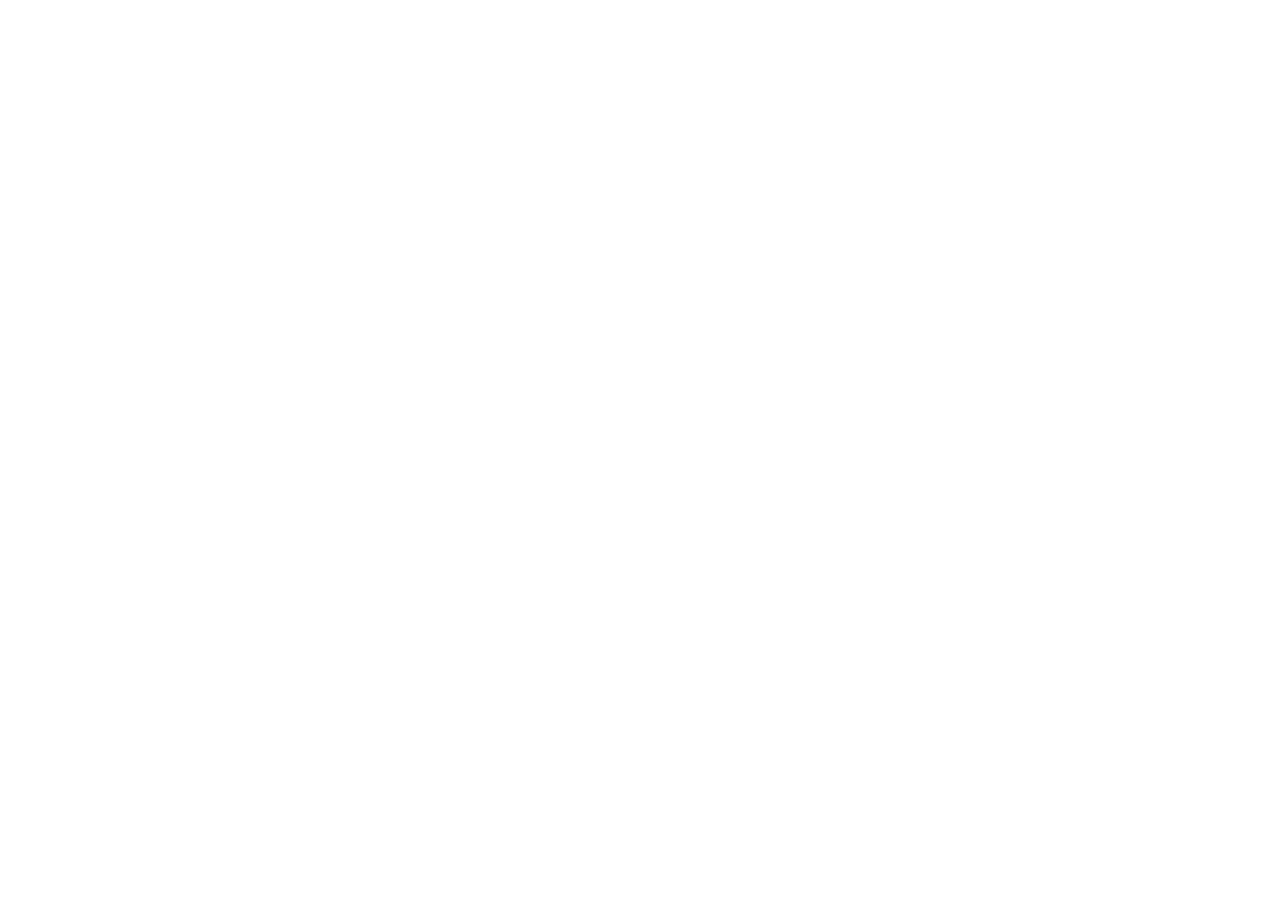
==== my-app/public/index.html @ aa9e7f58 "initial commit" ====
<!DOCTYPE html>
<html lang="en">
  <head>
    <meta charset="utf-8" />
    <link rel="icon" href="%PUBLIC_URL%/favicon.ico" />
    <meta name="viewport" content="width=device-width, initial-scale=1" />
    <meta name="theme-color" content="#000000" />
    <meta
      name="description"
      content="Web site created using create-react-app"
    />
    <link rel="apple-touch-icon" href="%PUBLIC_URL%/logo192.png" />
    <!--
      manifest.json provides metadata used when your web app is installed on a
      user's mobile device or desktop. See https://developers.google.com/web/fundamentals/web-app-manifest/
    -->
    <link rel="manifest" href="%PUBLIC_URL%/manifest.json" />
    <!--
      Notice the use of %PUBLIC_URL% in the tags above.
      It will be replaced with the URL of the `public` folder during the build.
      Only files inside the `public` folder can be referenced from the HTML.

      Unlike "/favicon.ico" or "favicon.ico", "%PUBLIC_URL%/favicon.ico" will
      work correctly both with client-side routing and a non-root public URL.
      Learn how to configure a non-root public URL by running `npm run build`.
    -->
    <title>React App</title>
  </head>
  <body>
    <noscript>You need to enable JavaScript to run this app.</noscript>
    <div id="root"></div>
    <!--
      This HTML file is a template.
      If you open it directly in the browser, you will see an empty page.

      You can add webfonts, meta tags, or analytics to this file.
      The build step will place the bundled scripts into the <body> tag.

      To begin the development, run `npm start` or `yarn start`.
      To create a production bundle, use `npm run build` or `yarn build`.
    -->
  </body>
</html>
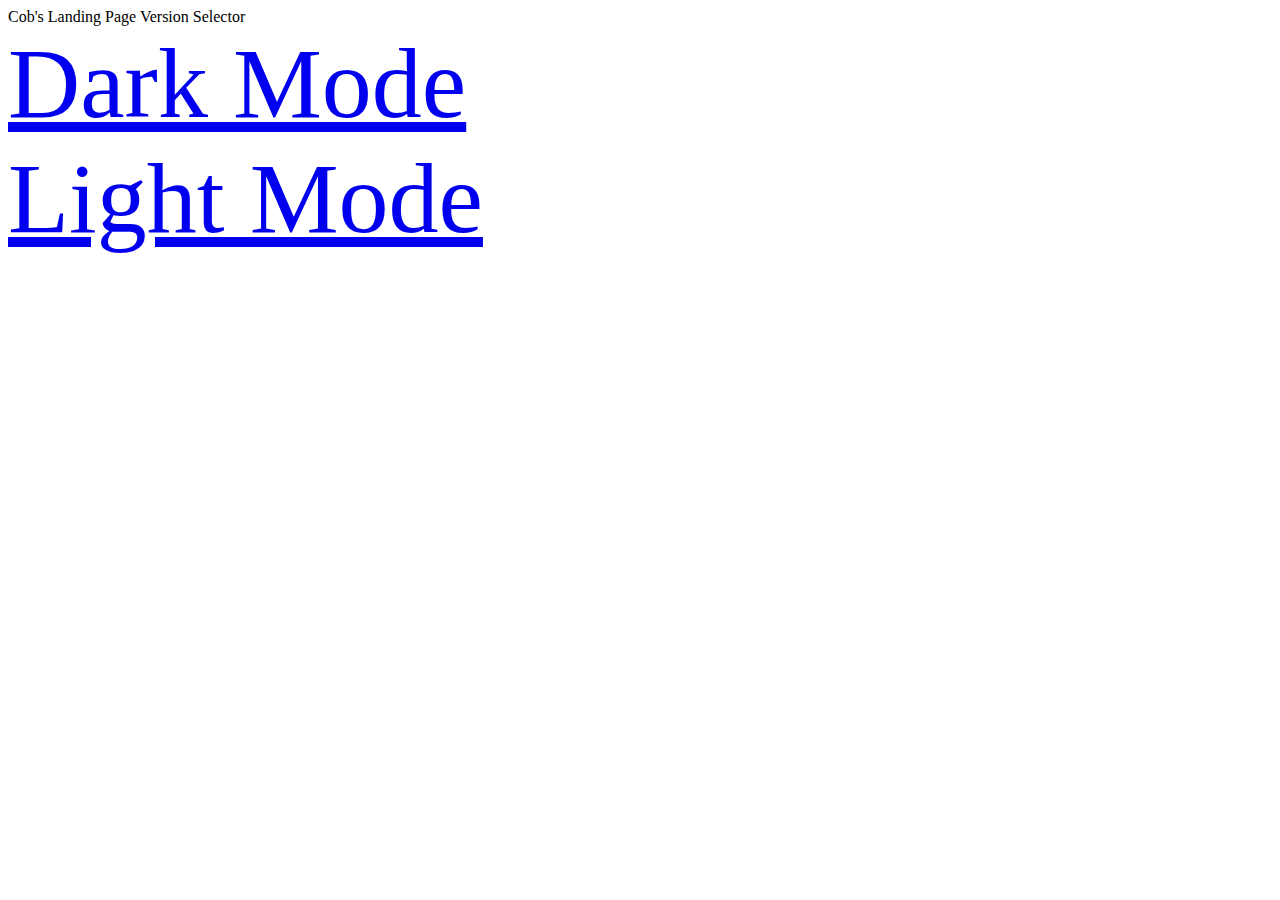
==== commit 43dd4dff: "help???" ====
--- a/my-app/public/index.html
+++ b/my-app/public/index.html
@@ -24,10 +24,20 @@
       work correctly both with client-side routing and a non-root public URL.
       Learn how to configure a non-root public URL by running `npm run build`.
     -->
-    <title>React App</title>
+    <title>Home Page</title>
   </head>
   <body>
-    <noscript>You need to enable JavaScript to run this app.</noscript>
+    <header>Cob's Landing Page Version Selector</header>
+    <div class="split left">
+      <div class="centered">
+        <a href="dark2.html" style="font-size: 100px;">Dark Mode</a>
+      </div>
+    </div>
+    <div class="split right">
+      <div class="centered">
+        <a href="Light.html"  style="font-size: 100px;">Light Mode</a>
+      </div>
+    </div>
     <div id="root"></div>
     <!--
       This HTML file is a template.
